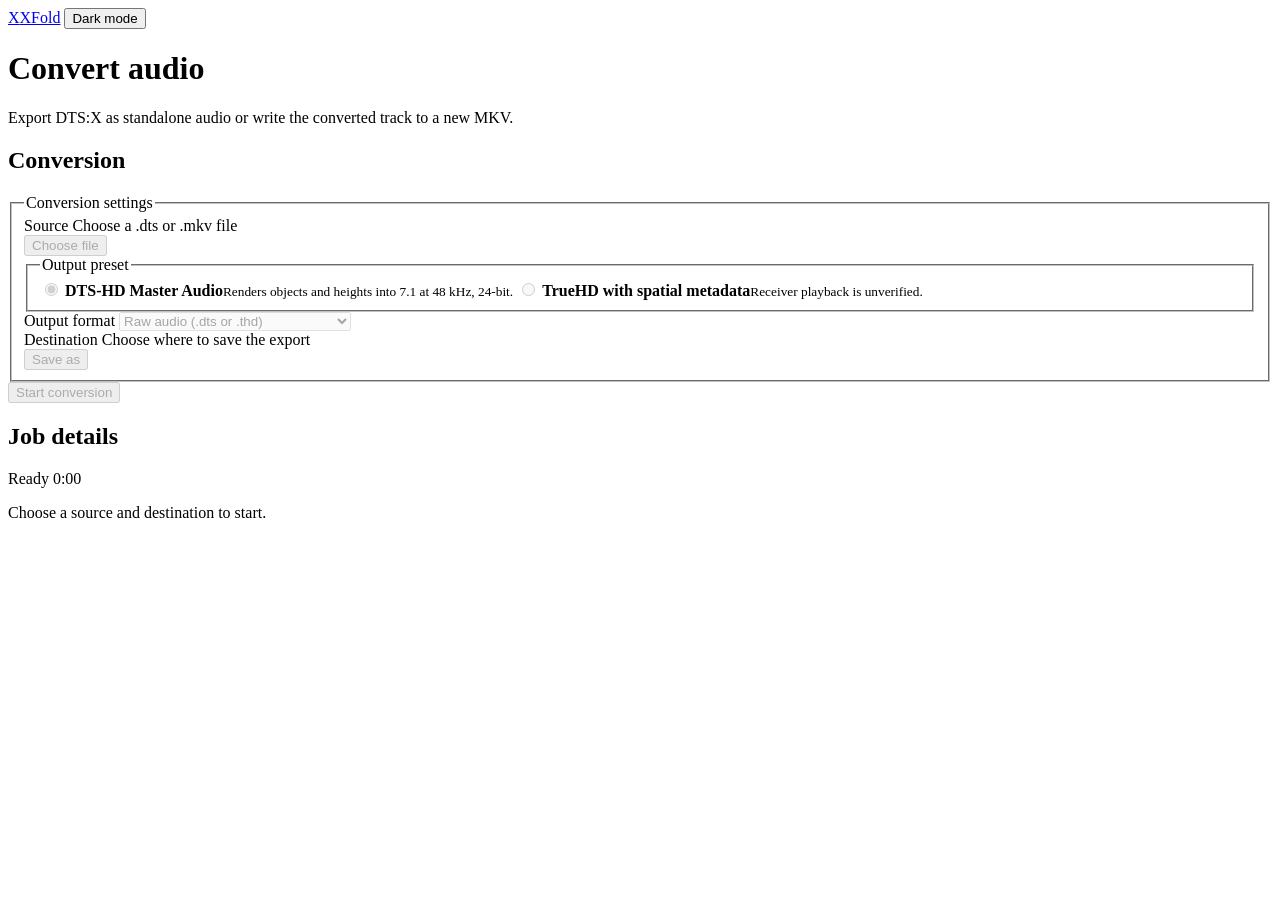
==== ui/index.html @ 67d2d279 "Build XFold conversion app and offline Windows installer" ====
<!doctype html>
<html lang="en">
<head>
  <meta charset="utf-8">
  <meta name="viewport" content="width=device-width, initial-scale=1">
  <title>XFold</title>
  <link rel="stylesheet" href="/style.css">
  <script src="/app.js" defer></script>
</head>
<body>
  <header class="topbar">
    <div class="topbar-inner">
      <a class="brand" href="/" aria-label="XFold home"><span class="mark" aria-hidden="true">X</span>XFold</a>
      <button id="theme" type="button" class="quiet" aria-pressed="true">Dark mode</button>
    </div>
  </header>
  <main>
    <h1>Convert audio</h1>
    <p class="intro">Export DTS:X as standalone audio or write the converted track to a new MKV.</p>
    <p id="notice" class="notice" role="alert" hidden></p>
    <div class="grid">
      <section class="panel" aria-labelledby="settings-title">
        <h2 id="settings-title">Conversion</h2>
        <fieldset id="controls" disabled>
          <legend class="sr-only">Conversion settings</legend>
          <div class="file-row">
            <div class="file">
              <span class="label">Source</span>
              <span id="input-path" class="path">Choose a .dts or .mkv file</span>
            </div>
            <button type="button" id="input" aria-describedby="input-path">Choose file</button>
          </div>
          <div class="field" id="track-field" hidden>
            <label class="label" for="track">MKV audio track</label>
            <select id="track" aria-describedby="track-help"></select>
            <small id="track-help">XFold checks the selected DTS stream for DTS:X before conversion.</small>
          </div>
          <fieldset class="presets">
            <legend>Output preset</legend>
            <label class="choice">
              <input id="dts" type="radio" name="preset" value="dts-hd-ma" checked>
              <span><strong>DTS-HD Master Audio</strong><small>Renders objects and heights into 7.1 at 48 kHz, 24-bit.</small></span>
            </label>
            <label class="choice">
              <input id="truehd" type="radio" name="preset" value="true-hd">
              <span><strong>TrueHD with spatial metadata</strong><small>Receiver playback is unverified.</small></span>
            </label>
          </fieldset>
          <div class="field">
            <label class="label" for="format">Output format</label>
            <select id="format">
              <option value="raw">Raw audio (.dts or .thd)</option>
              <option value="mka">Matroska audio (.mka)</option>
              <option value="add" id="add-mode" disabled>Add converted track to new MKV</option>
              <option value="replace" id="replace-mode" disabled>Replace selected track in new MKV</option>
            </select>
            <small id="mkv-mode-help" hidden></small>
          </div>
          <div class="file-row">
            <div class="file">
              <span class="label">Destination</span>
              <span id="output-path" class="path">Choose where to save the export</span>
            </div>
            <button type="button" id="output" aria-describedby="output-path">Save as</button>
          </div>
        </fieldset>
        <div class="actions">
          <button type="button" class="primary" id="convert" disabled>Start conversion</button>
          <button type="button" id="cancel" hidden>Cancel job</button>
        </div>
      </section>
      <section class="panel job" aria-labelledby="job-title">
        <h2 id="job-title">Job details</h2>
        <div class="status-row">
          <span id="stage" class="stage" data-state="idle">Ready</span>
          <span id="percent" class="percent" hidden></span>
          <time id="elapsed">0:00</time>
        </div>
        <progress id="progress" max="100" aria-label="Current stage progress" hidden></progress>
        <p id="detail" class="detail">Choose a source and destination to start.</p>
        <p id="job-file" class="path"></p>
        <details id="diagnostics" hidden>
          <summary>Diagnostics</summary>
          <pre id="log">Waiting for codec output…</pre>
        </details>
      </section>
    </div>
    <div id="announcement" class="sr-only" role="status" aria-live="polite" aria-atomic="true"></div>
  </main>
</body>
</html>
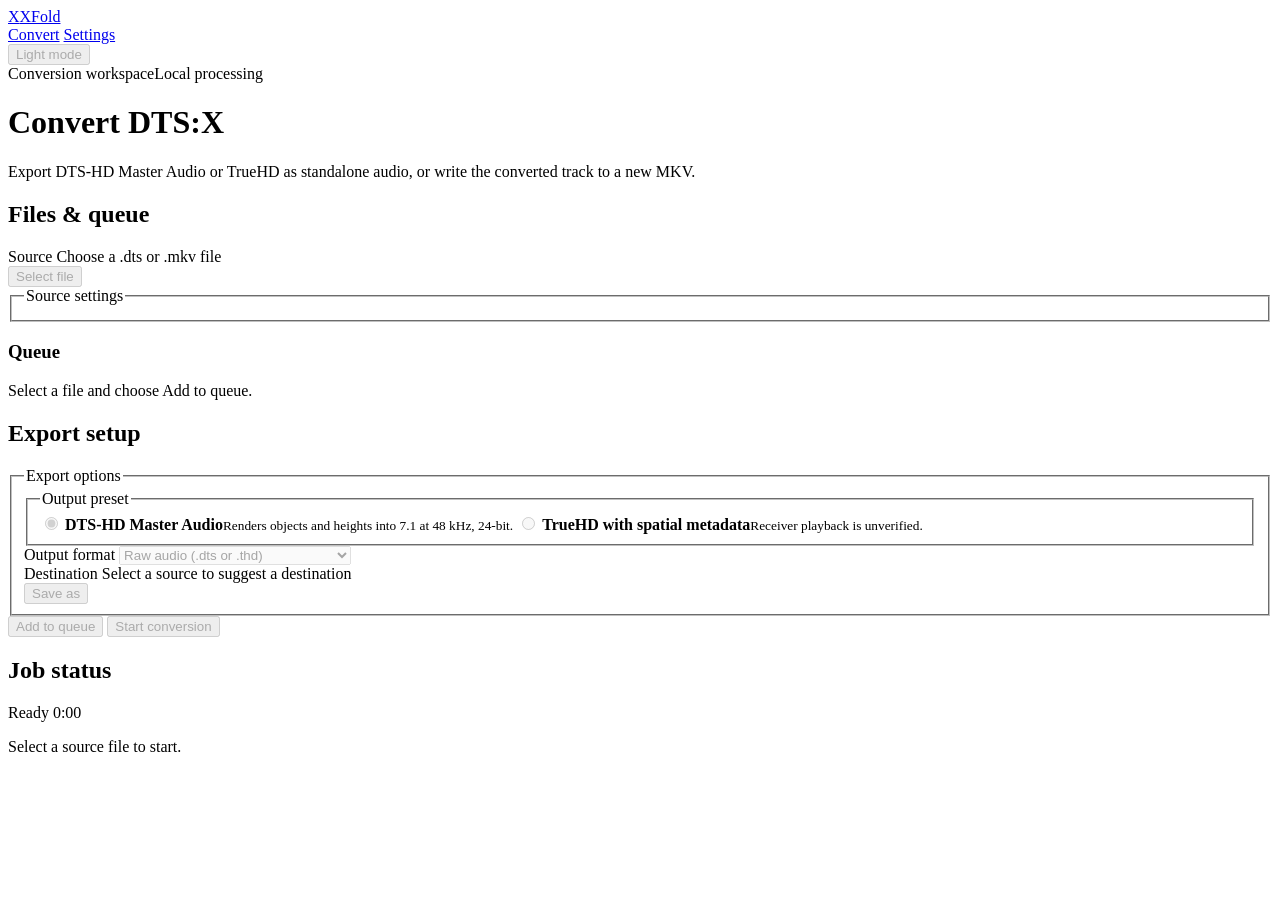
==== commit 6d8b3058: "Prepare XFold 1.0.0 source for public release" ====
--- a/ui/index.html
+++ b/ui/index.html
@@ -4,37 +4,61 @@
   <meta charset="utf-8">
   <meta name="viewport" content="width=device-width, initial-scale=1">
   <title>XFold</title>
+  <link rel="icon" href="/favicon.ico">
   <link rel="stylesheet" href="/style.css">
   <script src="/app.js" defer></script>
 </head>
 <body>
   <header class="topbar">
     <div class="topbar-inner">
-      <a class="brand" href="/" aria-label="XFold home"><span class="mark" aria-hidden="true">X</span>XFold</a>
-      <button id="theme" type="button" class="quiet" aria-pressed="true">Dark mode</button>
+      <a class="brand" href="#convert" aria-label="XFold home"><span class="mark" aria-hidden="true">X</span><span>XFold</span><span id="version" class="version" hidden></span></a>
+      <nav class="header-actions" aria-label="Main navigation">
+        <a id="convert-link" href="#convert" aria-current="page">Convert</a>
+        <a id="settings-link" href="#settings">Settings</a>
+      </nav>
+      <button id="theme" type="button" class="quiet" disabled>Light mode</button>
     </div>
   </header>
   <main>
-    <h1>Convert audio</h1>
-    <p class="intro">Export DTS:X as standalone audio or write the converted track to a new MKV.</p>
     <p id="notice" class="notice" role="alert" hidden></p>
-    <div class="grid">
-      <section class="panel" aria-labelledby="settings-title">
-        <h2 id="settings-title">Conversion</h2>
-        <fieldset id="controls" disabled>
-          <legend class="sr-only">Conversion settings</legend>
-          <div class="file-row">
-            <div class="file">
-              <span class="label">Source</span>
-              <span id="input-path" class="path">Choose a .dts or .mkv file</span>
-            </div>
-            <button type="button" id="input" aria-describedby="input-path">Choose file</button>
+    <div id="convert-page">
+    <header class="page-header">
+      <div class="section-bar"><span>Conversion workspace</span><span>Local processing</span></div>
+      <div class="intro-band">
+        <div>
+          <h1 id="convert-title" tabindex="-1">Convert <span>DTS:X</span></h1>
+          <p class="intro">Export DTS-HD Master Audio or TrueHD as standalone audio, or write the converted track to a new MKV.</p>
+        </div>
+      </div>
+    </header>
+    <div class="convert-grid">
+      <section class="panel" aria-labelledby="source-title">
+        <h2 id="source-title">Files &amp; queue</h2>
+        <div class="file-row">
+          <div class="file">
+            <span class="label">Source <span id="source-number" class="queue-number" hidden></span></span>
+            <span id="input-path" class="path">Choose a .dts or .mkv file</span>
           </div>
+          <button type="button" id="input" aria-describedby="input-path" disabled>Select file</button>
+        </div>
+        <fieldset id="source-controls" disabled>
+          <legend class="sr-only">Source settings</legend>
           <div class="field" id="track-field" hidden>
             <label class="label" for="track">MKV audio track</label>
             <select id="track" aria-describedby="track-help"></select>
-            <small id="track-help">XFold checks the selected DTS stream for DTS:X before conversion.</small>
+            <small id="track-help">XFold selects the first DTS track by default and checks it for DTS:X when you start.</small>
           </div>
+        </fieldset>
+        <section id="queue" aria-labelledby="queue-title">
+          <h3 id="queue-title">Queue</h3>
+          <p id="queue-empty" class="detail">Select a file and choose Add to queue.</p>
+          <ol id="queue-items" class="queue-items"></ol>
+        </section>
+      </section>
+      <section class="panel export-panel" aria-labelledby="export-title">
+        <h2 id="export-title">Export setup</h2>
+        <fieldset id="controls" disabled>
+          <legend class="sr-only">Export options</legend>
           <fieldset class="presets">
             <legend>Output preset</legend>
             <label class="choice">
@@ -48,7 +72,7 @@
           </fieldset>
           <div class="field">
             <label class="label" for="format">Output format</label>
-            <select id="format">
+            <select id="format" aria-describedby="mkv-mode-help">
               <option value="raw">Raw audio (.dts or .thd)</option>
               <option value="mka">Matroska audio (.mka)</option>
               <option value="add" id="add-mode" disabled>Add converted track to new MKV</option>
@@ -59,32 +83,114 @@
           <div class="file-row">
             <div class="file">
               <span class="label">Destination</span>
-              <span id="output-path" class="path">Choose where to save the export</span>
+              <span id="output-path" class="path">Select a source to suggest a destination</span>
             </div>
-            <button type="button" id="output" aria-describedby="output-path">Save as</button>
+            <button type="button" id="output" aria-describedby="output-path" disabled>Save as</button>
           </div>
         </fieldset>
-        <div class="actions">
+        <div id="export-summary" class="export-summary" hidden>
+          <strong>Export summary</strong>
+          <p id="summary-output"></p>
+          <p id="summary-language"></p>
+        </div>
+        <div class="actions export-actions">
+          <button type="button" id="enqueue" disabled>Add to queue</button>
           <button type="button" class="primary" id="convert" disabled>Start conversion</button>
-          <button type="button" id="cancel" hidden>Cancel job</button>
         </div>
       </section>
+    </div>
       <section class="panel job" aria-labelledby="job-title">
-        <h2 id="job-title">Job details</h2>
-        <div class="status-row">
-          <span id="stage" class="stage" data-state="idle">Ready</span>
-          <span id="percent" class="percent" hidden></span>
-          <time id="elapsed">0:00</time>
+        <div class="job-overview">
+          <div>
+            <h2 id="job-title">Job status</h2>
+            <p id="current-source" class="current-source" hidden></p>
+          </div>
+          <div>
+            <div class="status-row">
+              <span id="stage" class="stage" data-state="idle">Ready</span>
+              <span id="percent" class="percent" hidden></span>
+              <time id="elapsed">0:00</time>
+              <button type="button" id="cancel" hidden>Cancel job</button>
+            </div>
+            <progress id="progress" max="100" aria-label="Current stage progress" hidden></progress>
+          </div>
         </div>
-        <progress id="progress" max="100" aria-label="Current stage progress" hidden></progress>
-        <p id="detail" class="detail">Choose a source and destination to start.</p>
+        <p id="detail" class="detail">Select a source file to start.</p>
         <p id="job-file" class="path"></p>
+        <p id="notification-status" class="detail" role="status" hidden></p>
+        <div class="actions" id="job-actions" hidden>
+          <button type="button" id="copy-output">Copy output path</button>
+          <button type="button" id="copy-diagnostics">Copy diagnostics</button>
+        </div>
         <details id="diagnostics" hidden>
           <summary>Diagnostics</summary>
           <pre id="log">Waiting for codec output…</pre>
         </details>
       </section>
     </div>
+    <div id="settings-page" hidden>
+      <header class="page-header">
+        <div class="section-bar"><span>Configuration</span><span>Local preferences</span></div>
+        <div class="intro-band">
+          <div>
+            <h1 id="settings-title-page" tabindex="-1">Settings</h1>
+            <p class="intro">Set conversion defaults, appearance, and Discord notifications.</p>
+          </div>
+        </div>
+      </header>
+      <div class="grid">
+        <section class="panel" aria-labelledby="preferences-title">
+          <h2 id="preferences-title">Preferences</h2>
+          <fieldset id="preferences" disabled>
+            <div class="field">
+              <label class="label" for="pref-theme">Theme</label>
+              <select id="pref-theme"><option value="system">System</option><option value="light">Light</option><option value="dark">Dark</option></select>
+            </div>
+            <div class="field">
+              <label class="label" for="pref-preset">Default preset</label>
+              <select id="pref-preset"><option value="dts-hd-ma">DTS-HD Master Audio</option><option value="true-hd">TrueHD with spatial metadata</option></select>
+              <small>Used when XFold opens.</small>
+            </div>
+            <div class="field">
+              <label class="label" for="pref-format">Default format for MKV sources</label>
+              <select id="pref-format"><option value="mka">Matroska audio (.mka)</option><option value="raw">Raw audio (.dts or .thd)</option></select>
+              <small>MKA keeps the selected track’s language.</small>
+            </div>
+            <div class="field">
+              <label class="label" for="pref-port">Browser port</label>
+              <input id="pref-port" type="number" min="1" max="65535" step="1" placeholder="Automatic" aria-describedby="port-help port-status">
+              <small id="port-help">Leave blank for Automatic. Changes apply the next time XFold starts.</small>
+              <small id="port-status" role="status"></small>
+              <div class="actions"><button id="save-port" type="button" disabled>Save port</button></div>
+            </div>
+            <div class="field">
+              <label class="label" for="webhook">Discord webhook URL</label>
+              <input id="webhook" type="password" autocomplete="off" spellcheck="false" maxlength="320" aria-describedby="webhook-help">
+              <small id="webhook-help">Posts a Discord embed after a successful conversion. It shares the media title or source filename without its extension, plus audio and export details.</small>
+              <small id="webhook-state" role="status"></small>
+              <div class="actions">
+                <button id="save-webhook" type="button">Save webhook</button>
+                <button id="remove-webhook" type="button" hidden>Remove webhook</button>
+              </div>
+            </div>
+          </fieldset>
+        </section>
+        <section class="panel" aria-labelledby="about-title">
+          <h2 id="about-title">About</h2>
+          <p id="about-version" class="detail">Connecting to XFold…</p>
+          <div class="field">
+            <h3 class="label">Updates</h3>
+            <p id="update-status" class="detail" role="status"></p>
+            <div class="actions">
+              <button id="check-updates" type="button" disabled>Check for updates</button>
+              <button id="install-update" type="button" hidden>Update and restart</button>
+            </div>
+          </div>
+          <div class="actions"><button type="button" id="copy-support" disabled>Copy support info</button></div>
+        </section>
+      </div>
+    </div>
+    <p id="feedback" class="sr-only" role="status"></p>
     <div id="announcement" class="sr-only" role="status" aria-live="polite" aria-atomic="true"></div>
   </main>
 </body>
